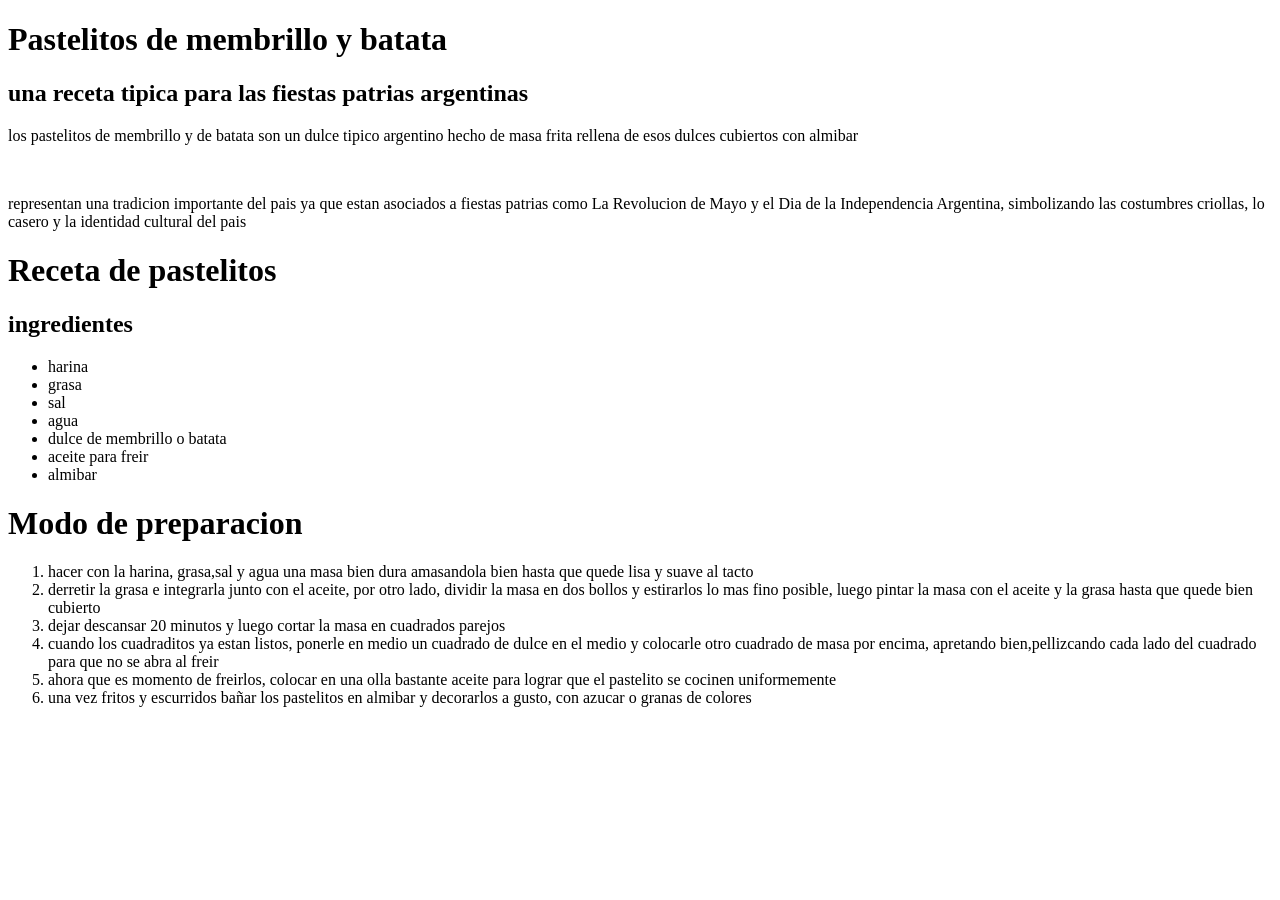
==== index.html @ d3f1de96 "Add files via upload" ====
<!DOCTYPE html>
<html lang="en" dir="ltr">
  <head>
    <meta charset="utf-8">
    <title>Receta tipica de Argentina</title>
  </head>
  <body>
    <h1>Pastelitos de membrillo y batata</h1>
    <h2>una receta tipica para las fiestas patrias argentinas</h2>
    <p>los pastelitos de membrillo y de batata son un dulce
    tipico argentino hecho de masa frita rellena de esos dulces
  cubiertos con almibar </p>
 <br>
 <p>representan una tradicion importante del pais ya que estan
 asociados a fiestas patrias como La Revolucion de Mayo y el Dia
de la Independencia Argentina, simbolizando las costumbres criollas,
lo casero y la identidad cultural del pais</p>
<h1>Receta de pastelitos</h1>
  <h2>ingredientes</h2>
  <ul>
    <li>harina</li>
    <li>grasa</li>
    <li>sal</li>
    <li>agua</li>
    <li>dulce de membrillo o batata</li>
    <li>aceite para freir</li>
    <li>almibar</li>
  </ul>
  <h1>Modo de preparacion</h1>
  <ol>
    <li>hacer con la harina, grasa,sal y agua una masa
    bien dura amasandola bien hasta que quede lisa y suave
    al tacto</li>
    <li>derretir la grasa e integrarla junto con el aceite, por
    otro lado, dividir la masa en dos bollos y estirarlos lo mas
    fino posible, luego pintar la masa con el aceite y la grasa
    hasta que quede bien cubierto</li>
    <li>dejar descansar 20 minutos y luego cortar la masa en
    cuadrados parejos </li>
    <li>cuando los cuadraditos ya estan listos, ponerle en
    medio un cuadrado de dulce en el medio y colocarle otro
    cuadrado de masa por encima, apretando bien,pellizcando
    cada lado del cuadrado para que no se abra al freir </li>
    <li>ahora que es momento de freirlos, colocar en una olla
    bastante aceite para lograr que el pastelito se cocinen
    uniformemente</li>
    <li>una vez fritos y escurridos bañar los pastelitos en
    almibar y decorarlos a gusto, con azucar o granas de colores</li>
  </ol>
  </body>
</html>
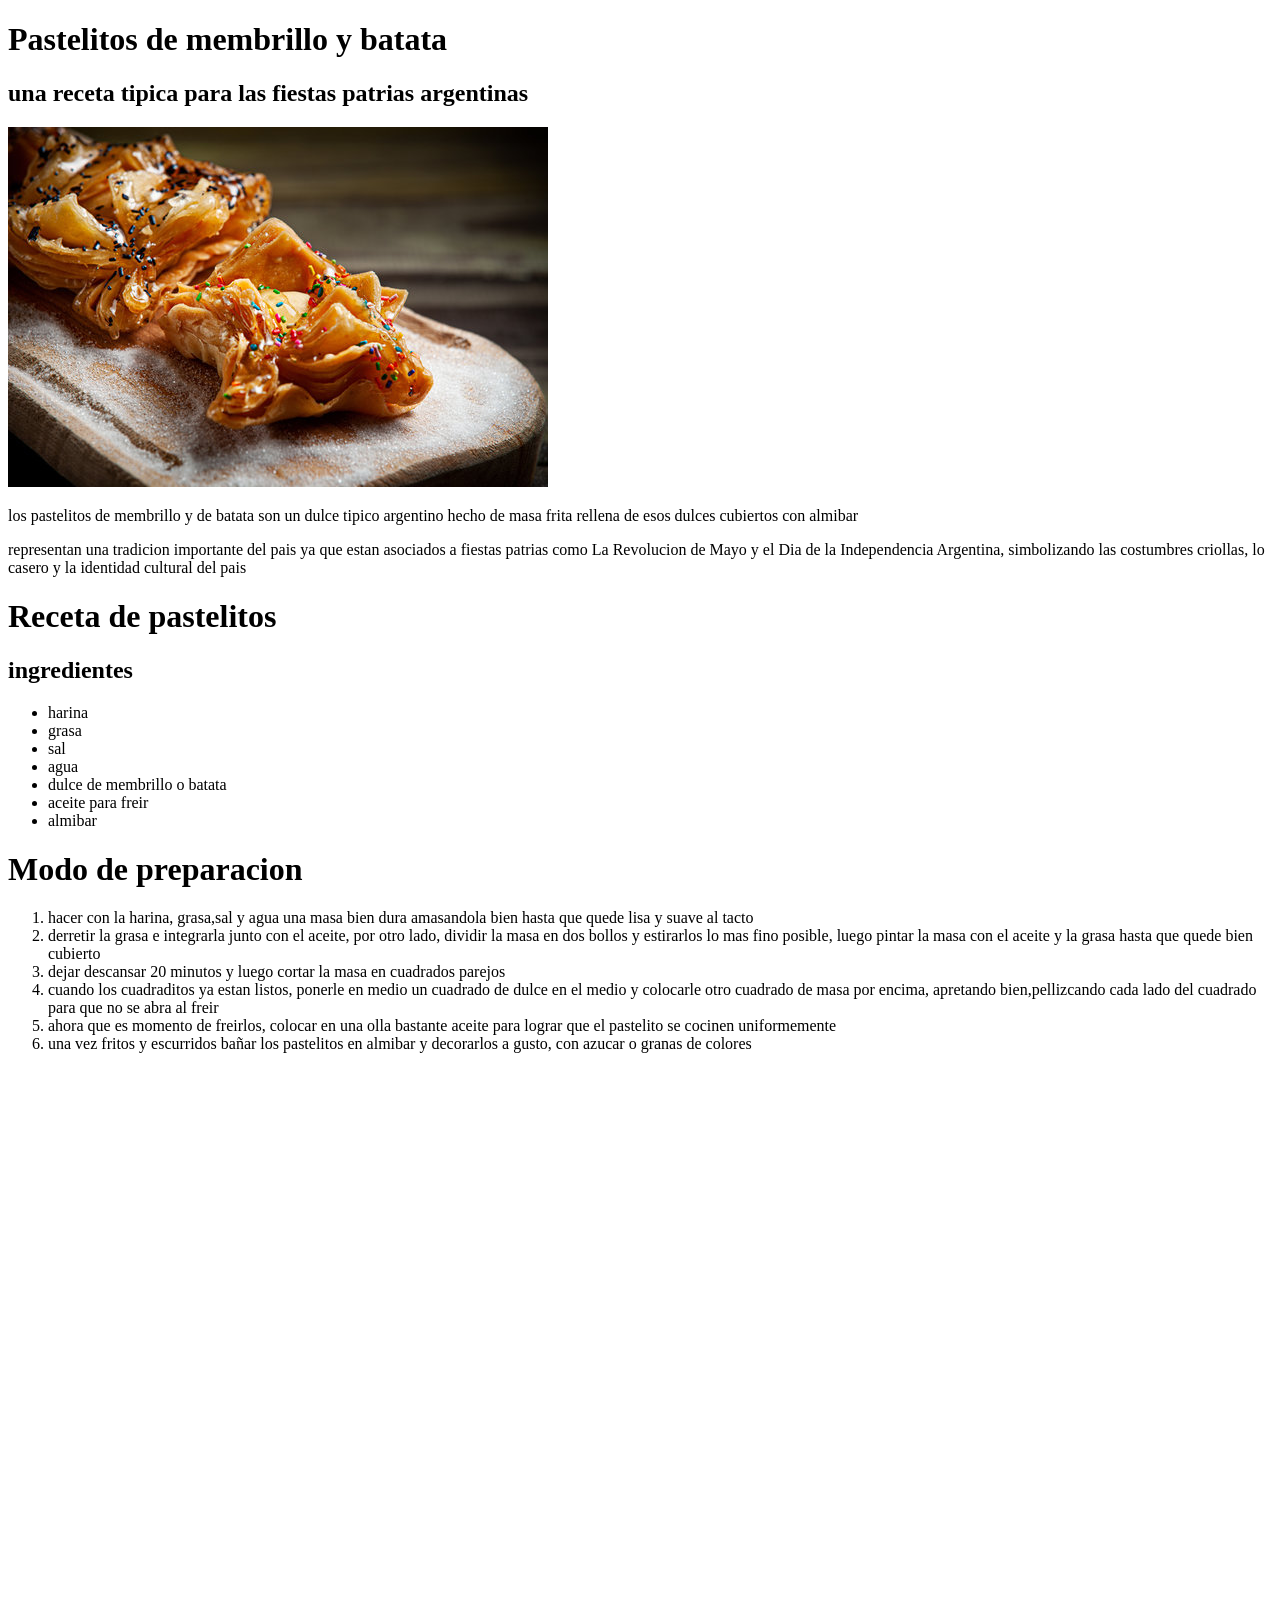
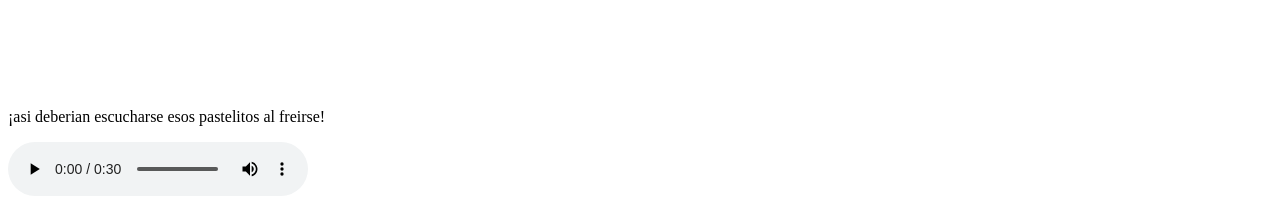
==== commit 81865e2e: "Add files via upload" ====
--- a/index.html
+++ b/index.html
@@ -7,10 +7,10 @@
   <body>
     <h1>Pastelitos de membrillo y batata</h1>
     <h2>una receta tipica para las fiestas patrias argentinas</h2>
+  <img src="./imagenes/foto.jpg.jpg" alt="">
     <p>los pastelitos de membrillo y de batata son un dulce
     tipico argentino hecho de masa frita rellena de esos dulces
   cubiertos con almibar </p>
- <br>
  <p>representan una tradicion importante del pais ya que estan
  asociados a fiestas patrias como La Revolucion de Mayo y el Dia
 de la Independencia Argentina, simbolizando las costumbres criollas,
@@ -47,5 +47,10 @@
     <li>una vez fritos y escurridos bañar los pastelitos en
     almibar y decorarlos a gusto, con azucar o granas de colores</li>
   </ol>
-  </body>
-</html>
+
+  <iframe width="560" height="315" src="https://www.youtube.com/embed/n4nc_VxspAg?si=p6sknlkwGPfvCom7" title="YouTube video player" frameborder="0" allow="accelerometer; autoplay; clipboard-write; encrypted-media; gyroscope; picture-in-picture; web-share" referrerpolicy="strict-origin-when-cross-origin" allowfullscreen></iframe>
+<br>
+<iframe src="https://www.google.com/maps/embed?pb=!1m18!1m12!1m3!1d26293.36000551557!2d-58.74483488916011!3d-34.53658779999999!2m3!1f0!2f0!3f0!3m2!1i1024!2i768!4f13.1!3m3!1m2!1s0x95bcbd13fe06f13b%3A0x86f15cef0f67a995!2sCentral%20de%20Sabores!5e0!3m2!1ses-419!2sar!4v1780020411900!5m2!1ses-419!2sar" width="400" height="300" style="border:0;" allowfullscreen="" loading="lazy" referrerpolicy="no-referrer-when-downgrade"></iframe>
+<br>
+<p>¡asi deberian escucharse esos pastelitos al freirse!</p>
+<audio controls src="./audios/freir.mp3">
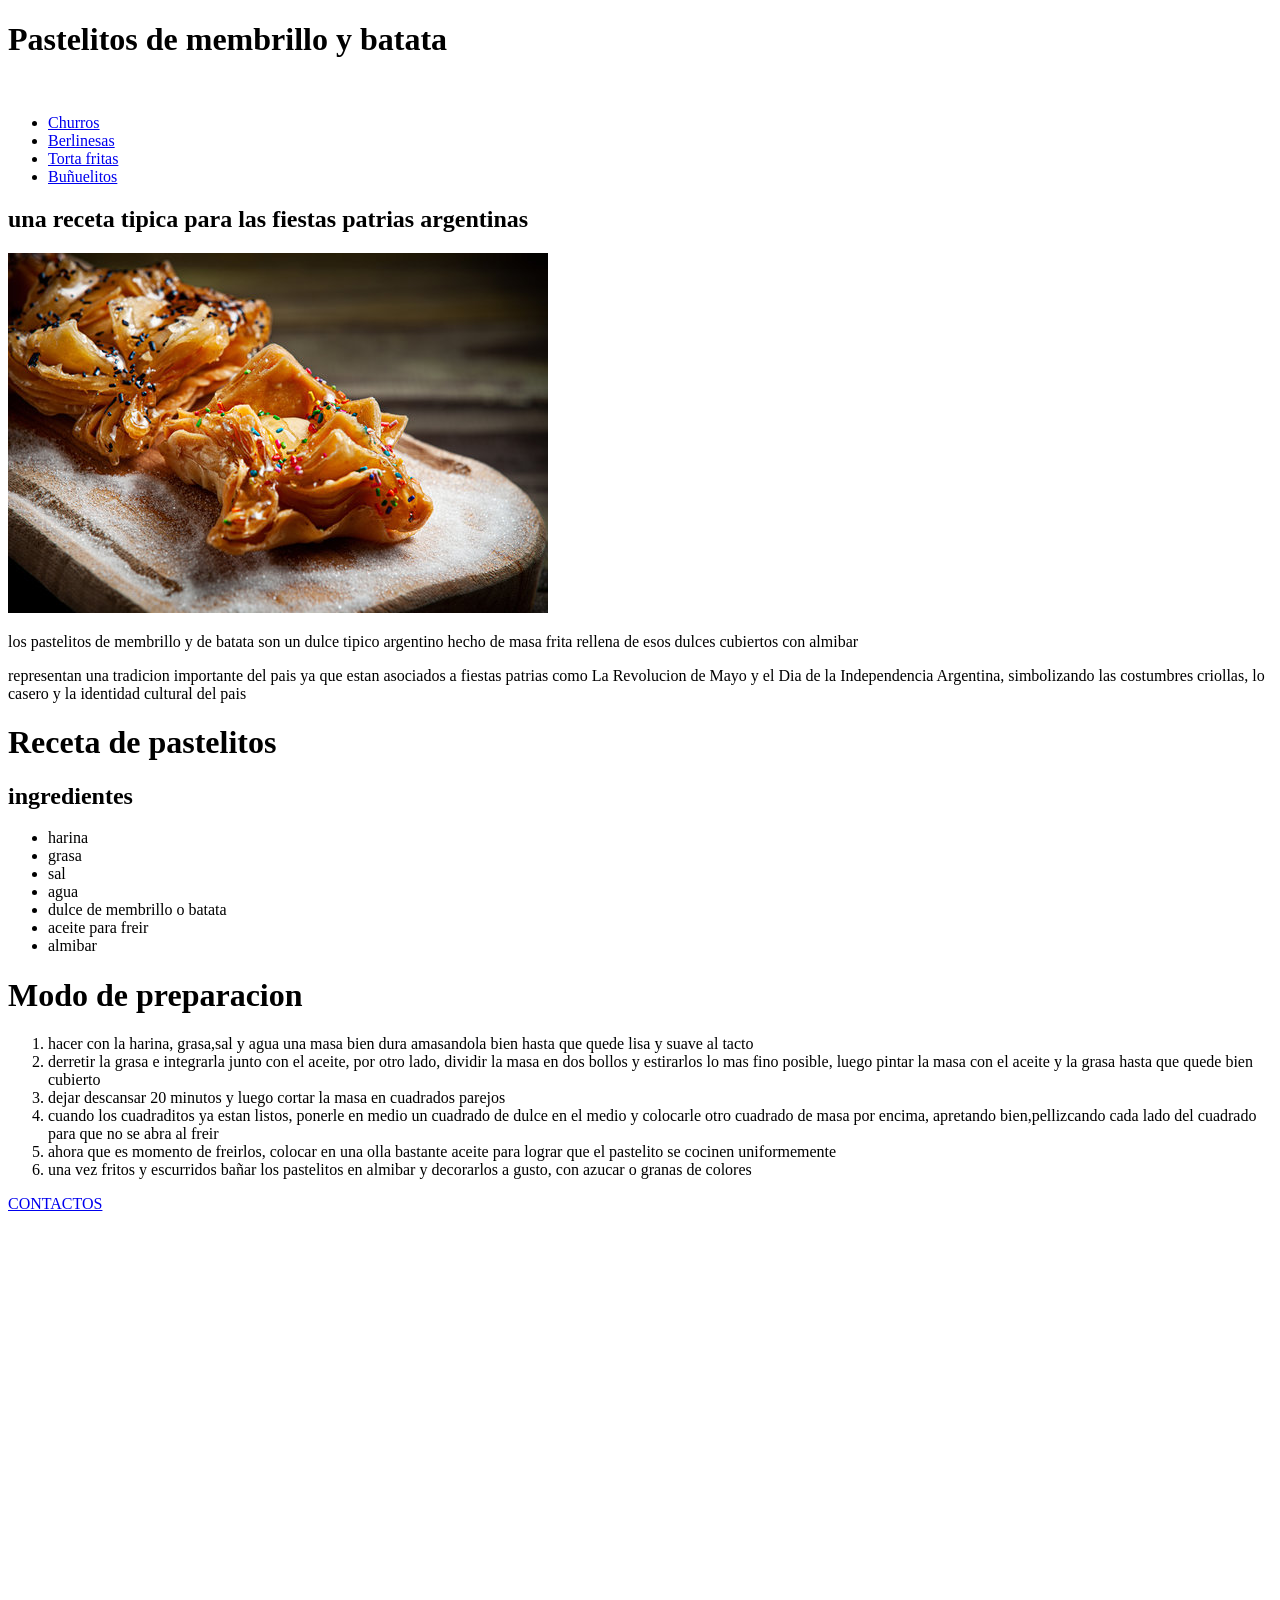
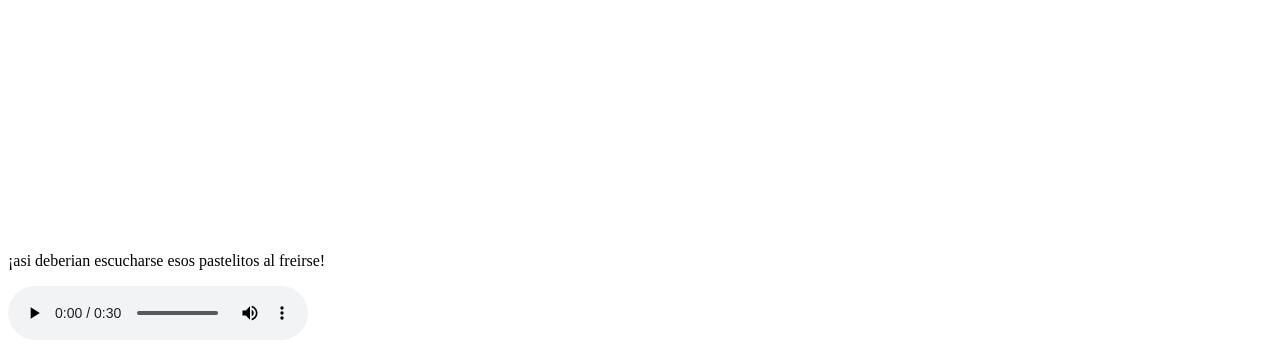
==== commit 341459e6: "Add files via upload" ====
--- a/index.html
+++ b/index.html
@@ -6,6 +6,13 @@
   </head>
   <body>
     <h1>Pastelitos de membrillo y batata</h1>
+    <br>
+    <ul>
+      <li> <a target="_blank" href="https://www.paulinacocina.net/como-hacer-churros-caseros/7933">Churros</a> </li>
+      <li> <a target="_blank"href="https://www.paulinacocina.net/berlinesas-bolas-fraile-pan-leche/11864">Berlinesas</a> </li>
+      <li> <a target="_blank"href="https://www.lanacion.com.ar/recetas/dulces/tortas-fritas-criollas-nid07042014/">Torta fritas</a> </li>
+      <li> <a target="_blank" href="https://www.clarin.com/recetas/pasteleria/bunuelos_7_myOm91lJx.html">Buñuelitos</a> </li>
+    </ul>
     <h2>una receta tipica para las fiestas patrias argentinas</h2>
   <img src="./imagenes/foto.jpg.jpg" alt="">
     <p>los pastelitos de membrillo y de batata son un dulce
@@ -47,10 +54,11 @@
     <li>una vez fritos y escurridos bañar los pastelitos en
     almibar y decorarlos a gusto, con azucar o granas de colores</li>
   </ol>
-
+<a href="contactos.html">CONTACTOS</a>
+<br>
   <iframe width="560" height="315" src="https://www.youtube.com/embed/n4nc_VxspAg?si=p6sknlkwGPfvCom7" title="YouTube video player" frameborder="0" allow="accelerometer; autoplay; clipboard-write; encrypted-media; gyroscope; picture-in-picture; web-share" referrerpolicy="strict-origin-when-cross-origin" allowfullscreen></iframe>
 <br>
-<iframe src="https://www.google.com/maps/embed?pb=!1m18!1m12!1m3!1d26293.36000551557!2d-58.74483488916011!3d-34.53658779999999!2m3!1f0!2f0!3f0!3m2!1i1024!2i768!4f13.1!3m3!1m2!1s0x95bcbd13fe06f13b%3A0x86f15cef0f67a995!2sCentral%20de%20Sabores!5e0!3m2!1ses-419!2sar!4v1780020411900!5m2!1ses-419!2sar" width="400" height="300" style="border:0;" allowfullscreen="" loading="lazy" referrerpolicy="no-referrer-when-downgrade"></iframe>
+<iframe src="https://www.google.com/maps/embed?pb=!1m18!1m12!1m3!1d27880683.24142682!2d-103.20307038380388!3d-31.458078819824415!2m3!1f0!2f0!3f0!3m2!1i1024!2i768!4f13.1!3m3!1m2!1s0x95bccaf5f5fdc667%3A0x3d2f77992af00fa8!2sArgentina!5e0!3m2!1ses-419!2sar!4v1780019851682!5m2!1ses-419!2sar" width="400" height="300" style="border:0;" allowfullscreen="" loading="lazy" referrerpolicy="no-referrer-when-downgrade"></iframe>
 <br>
 <p>¡asi deberian escucharse esos pastelitos al freirse!</p>
 <audio controls src="./audios/freir.mp3">
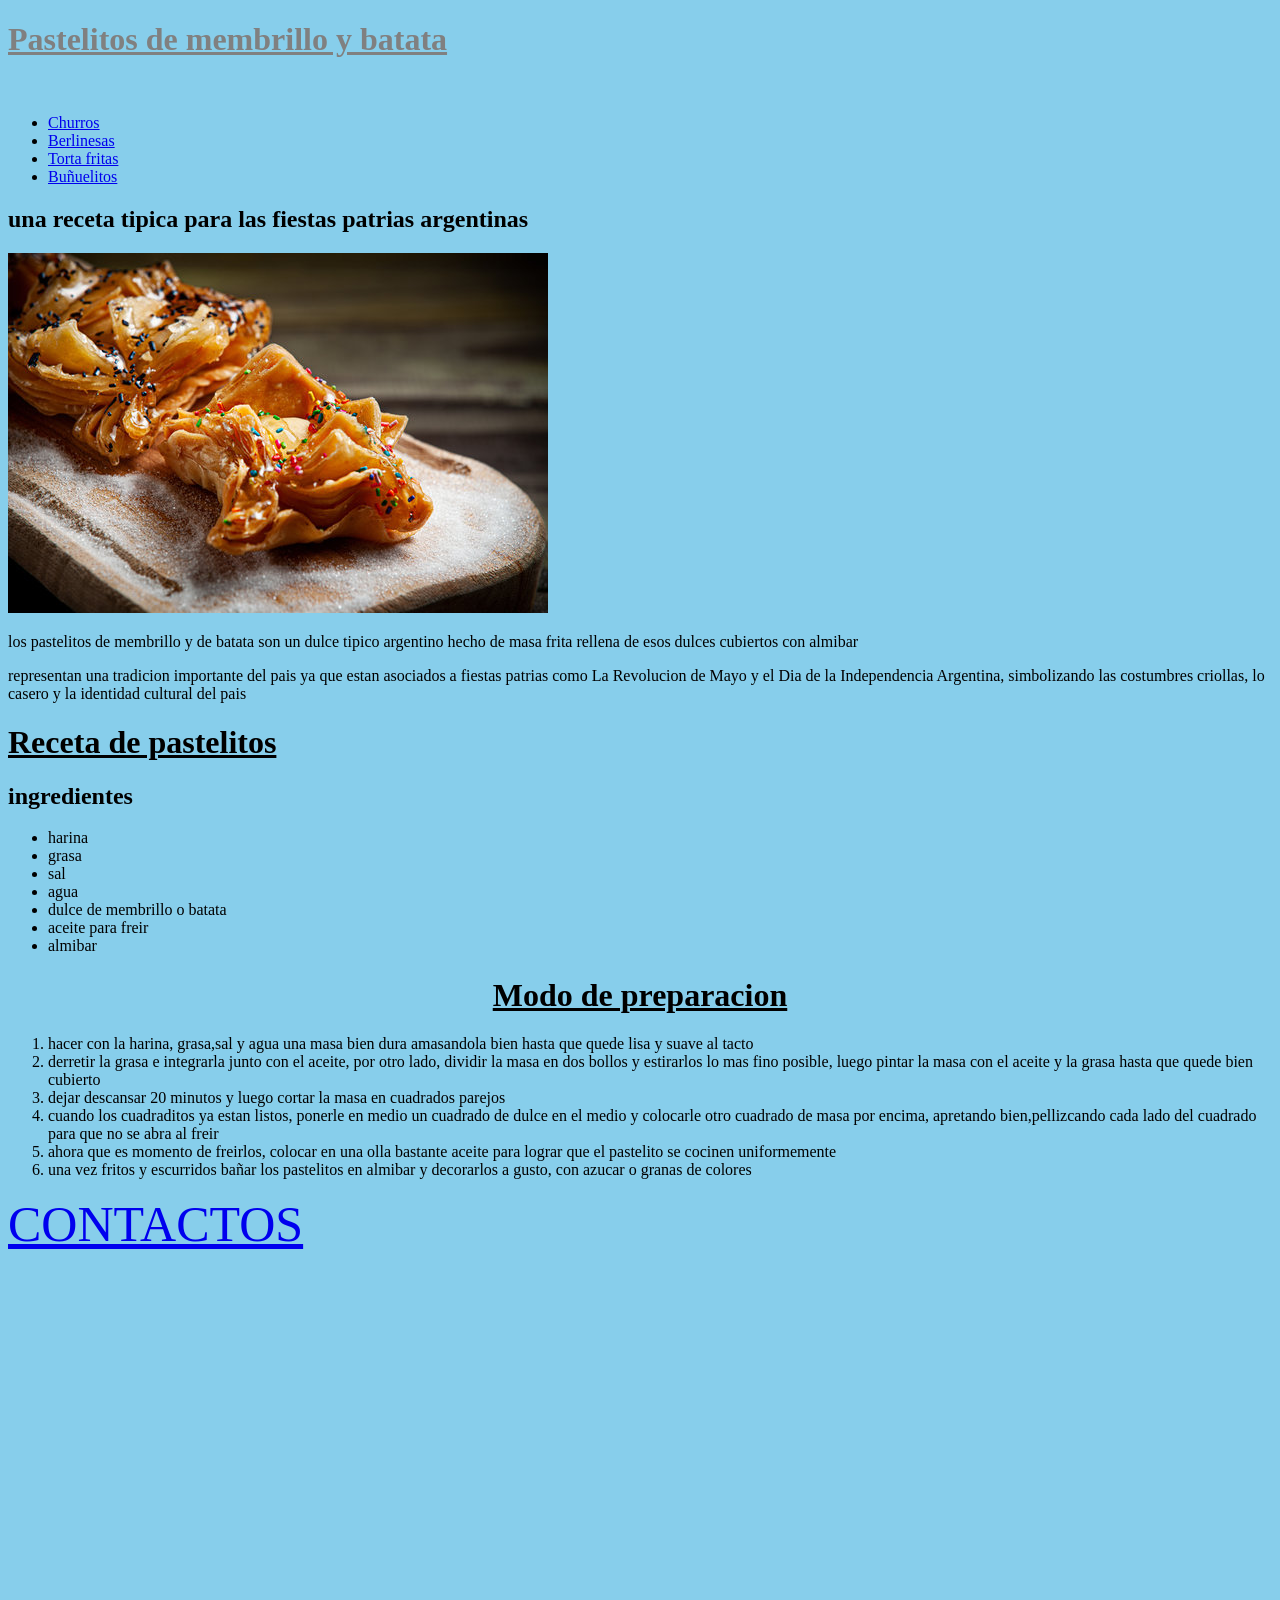
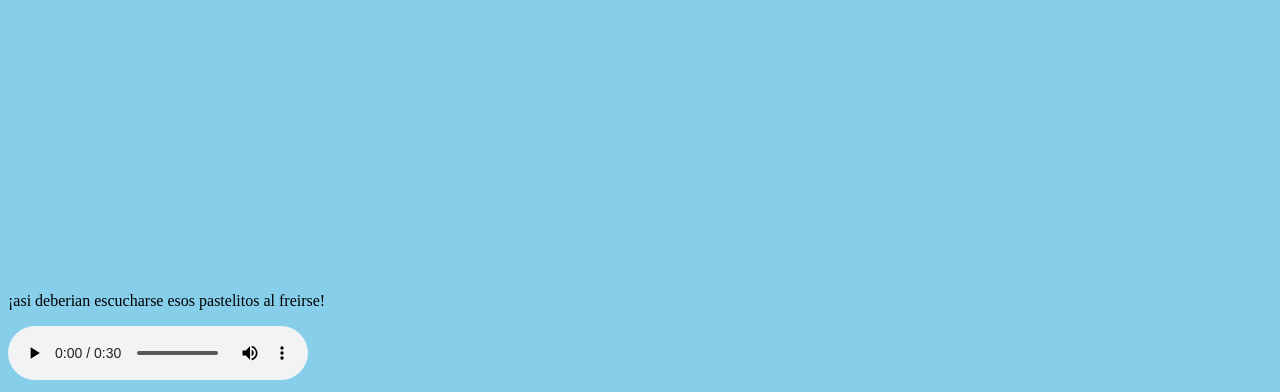
==== commit 64988861: "Add files via upload" ====
--- a/index.html
+++ b/index.html
@@ -3,9 +3,10 @@
   <head>
     <meta charset="utf-8">
     <title>Receta tipica de Argentina</title>
+  <link rel="stylesheet" href="./css/estilos.css">
   </head>
   <body>
-    <h1>Pastelitos de membrillo y batata</h1>
+    <h1 class="titulo">Pastelitos de membrillo y batata</h1>
     <br>
     <ul>
       <li> <a target="_blank" href="https://www.paulinacocina.net/como-hacer-churros-caseros/7933">Churros</a> </li>
@@ -14,7 +15,7 @@
       <li> <a target="_blank" href="https://www.clarin.com/recetas/pasteleria/bunuelos_7_myOm91lJx.html">Buñuelitos</a> </li>
     </ul>
     <h2>una receta tipica para las fiestas patrias argentinas</h2>
-  <img src="./imagenes/foto.jpg.jpg" alt="">
+  <img class="pastelito"src="./imagenes/foto.jpg.jpg" alt="">
     <p>los pastelitos de membrillo y de batata son un dulce
     tipico argentino hecho de masa frita rellena de esos dulces
   cubiertos con almibar </p>
@@ -33,7 +34,7 @@
     <li>aceite para freir</li>
     <li>almibar</li>
   </ul>
-  <h1>Modo de preparacion</h1>
+  <h1 class="modo">Modo de preparacion</h1>
   <ol>
     <li>hacer con la harina, grasa,sal y agua una masa
     bien dura amasandola bien hasta que quede lisa y suave
@@ -54,7 +55,7 @@
     <li>una vez fritos y escurridos bañar los pastelitos en
     almibar y decorarlos a gusto, con azucar o granas de colores</li>
   </ol>
-<a href="contactos.html">CONTACTOS</a>
+<a class="contacto"href="contactos.html">CONTACTOS</a>
 <br>
   <iframe width="560" height="315" src="https://www.youtube.com/embed/n4nc_VxspAg?si=p6sknlkwGPfvCom7" title="YouTube video player" frameborder="0" allow="accelerometer; autoplay; clipboard-write; encrypted-media; gyroscope; picture-in-picture; web-share" referrerpolicy="strict-origin-when-cross-origin" allowfullscreen></iframe>
 <br>
--- a/css/estilos.css
+++ b/css/estilos.css
@@ -0,0 +1,8 @@
+body { background-color:skyblue}
+.titulo{color:gray}
+.contacto{font-size: 50px}
+.modo{text-align: center;}
+h1{text-decoration: underline;}
+.tt{height: 50px}
+.wsp{height: 50px}
+.ig{height: 50px}
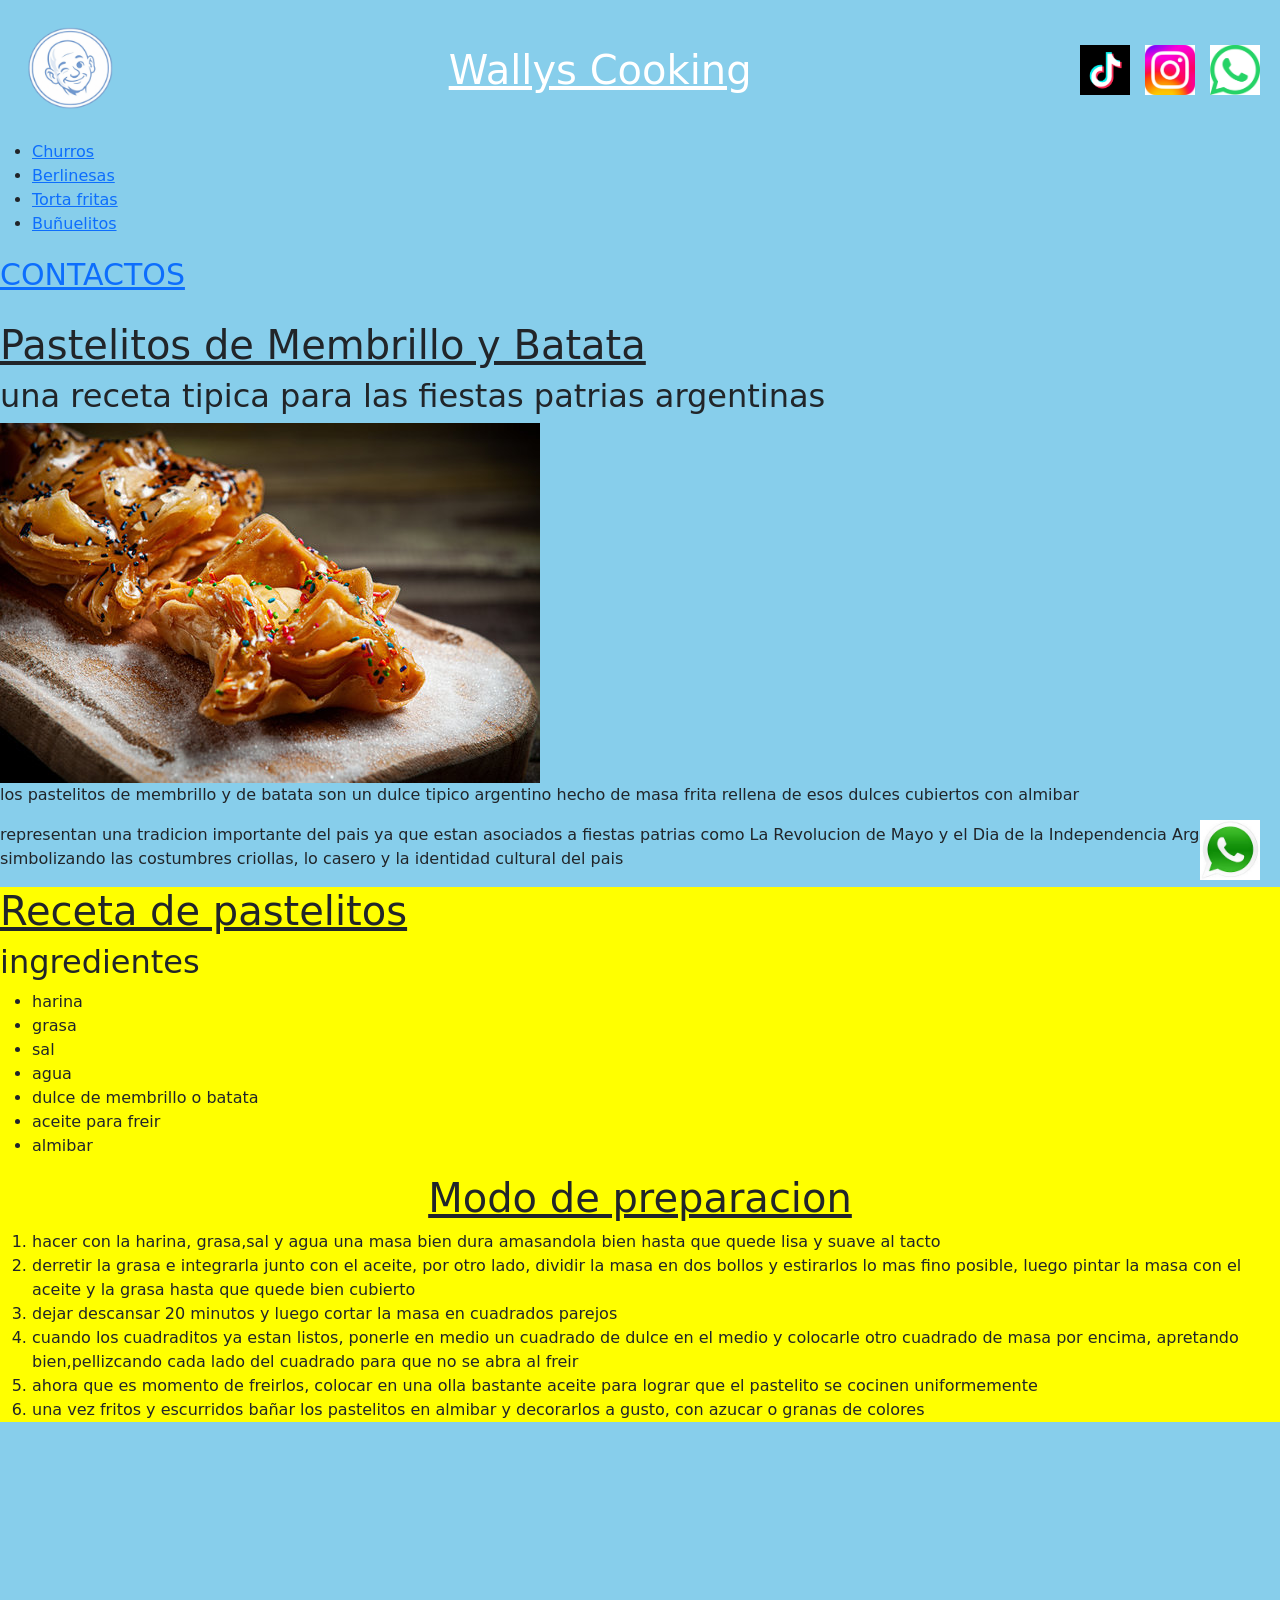
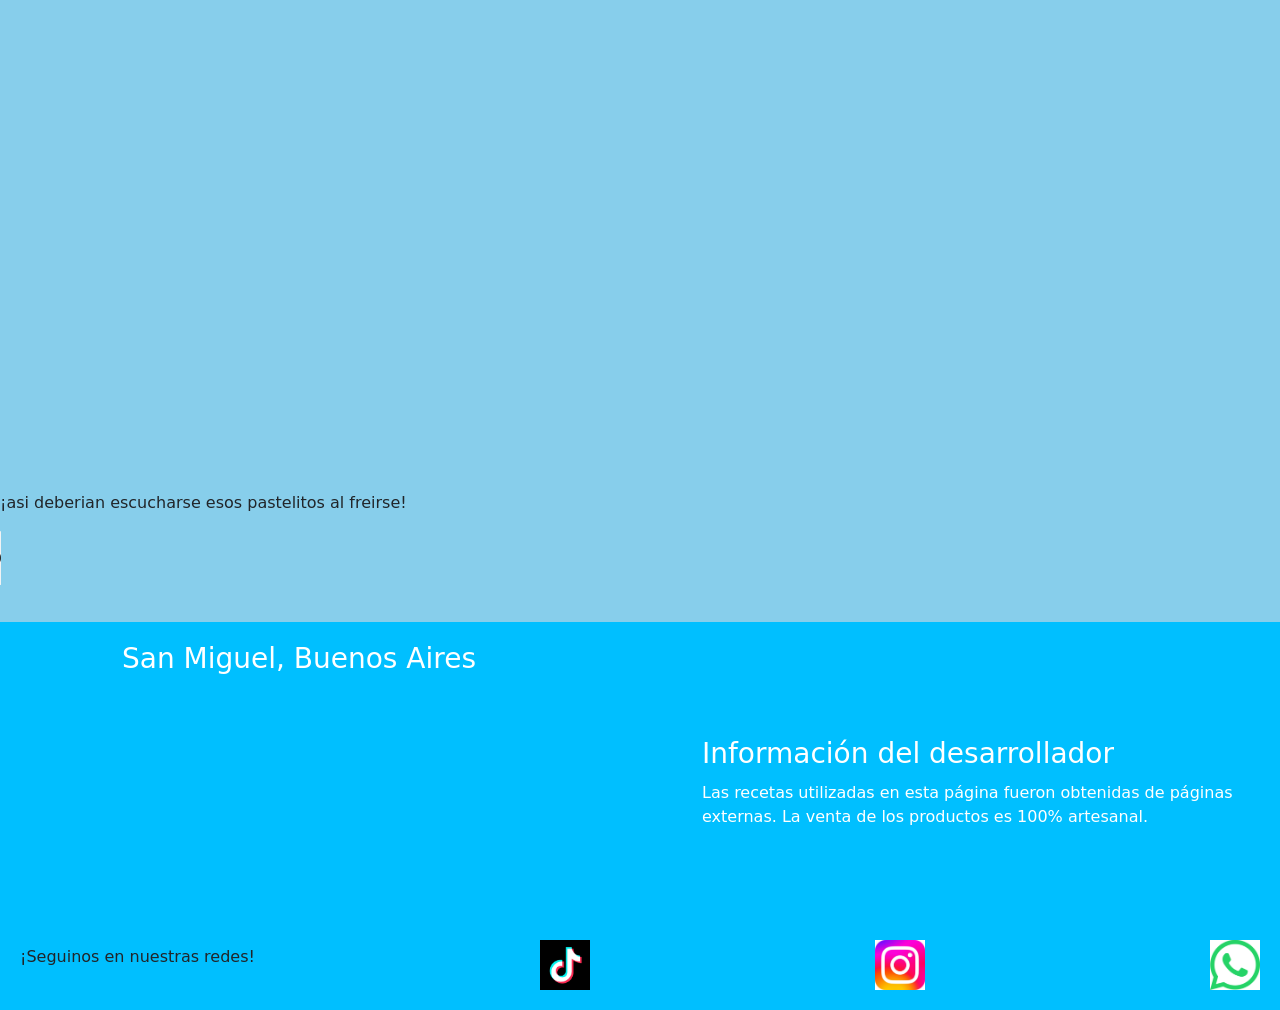
==== commit a6ed370d: "Add files via upload" ====
--- a/index.html
+++ b/index.html
@@ -3,63 +3,108 @@
   <head>
     <meta charset="utf-8">
     <title>Receta tipica de Argentina</title>
+<link href="https://cdn.jsdelivr.net/npm/bootstrap@5.3.8/dist/css/bootstrap.min.css" rel="stylesheet" integrity="sha384-sRIl4kxILFvY47J16cr9ZwB07vP4J8+LH7qKQnuqkuIAvNWLzeN8tE5YBujZqJLB" crossorigin="anonymous">
   <link rel="stylesheet" href="./css/estilos.css">
   </head>
   <body>
-    <h1 class="titulo">Pastelitos de membrillo y batata</h1>
-    <br>
-    <ul>
-      <li> <a target="_blank" href="https://www.paulinacocina.net/como-hacer-churros-caseros/7933">Churros</a> </li>
-      <li> <a target="_blank"href="https://www.paulinacocina.net/berlinesas-bolas-fraile-pan-leche/11864">Berlinesas</a> </li>
-      <li> <a target="_blank"href="https://www.lanacion.com.ar/recetas/dulces/tortas-fritas-criollas-nid07042014/">Torta fritas</a> </li>
-      <li> <a target="_blank" href="https://www.clarin.com/recetas/pasteleria/bunuelos_7_myOm91lJx.html">Buñuelitos</a> </li>
-    </ul>
-    <h2>una receta tipica para las fiestas patrias argentinas</h2>
-  <img class="pastelito"src="./imagenes/foto.jpg.jpg" alt="">
-    <p>los pastelitos de membrillo y de batata son un dulce
-    tipico argentino hecho de masa frita rellena de esos dulces
-  cubiertos con almibar </p>
- <p>representan una tradicion importante del pais ya que estan
- asociados a fiestas patrias como La Revolucion de Mayo y el Dia
-de la Independencia Argentina, simbolizando las costumbres criollas,
-lo casero y la identidad cultural del pais</p>
-<h1>Receta de pastelitos</h1>
-  <h2>ingredientes</h2>
-  <ul>
-    <li>harina</li>
-    <li>grasa</li>
-    <li>sal</li>
-    <li>agua</li>
-    <li>dulce de membrillo o batata</li>
-    <li>aceite para freir</li>
-    <li>almibar</li>
-  </ul>
-  <h1 class="modo">Modo de preparacion</h1>
-  <ol>
-    <li>hacer con la harina, grasa,sal y agua una masa
-    bien dura amasandola bien hasta que quede lisa y suave
-    al tacto</li>
-    <li>derretir la grasa e integrarla junto con el aceite, por
-    otro lado, dividir la masa en dos bollos y estirarlos lo mas
-    fino posible, luego pintar la masa con el aceite y la grasa
-    hasta que quede bien cubierto</li>
-    <li>dejar descansar 20 minutos y luego cortar la masa en
-    cuadrados parejos </li>
-    <li>cuando los cuadraditos ya estan listos, ponerle en
-    medio un cuadrado de dulce en el medio y colocarle otro
-    cuadrado de masa por encima, apretando bien,pellizcando
-    cada lado del cuadrado para que no se abra al freir </li>
-    <li>ahora que es momento de freirlos, colocar en una olla
-    bastante aceite para lograr que el pastelito se cocinen
-    uniformemente</li>
-    <li>una vez fritos y escurridos bañar los pastelitos en
-    almibar y decorarlos a gusto, con azucar o granas de colores</li>
-  </ol>
-<a class="contacto"href="contactos.html">CONTACTOS</a>
-<br>
-  <iframe width="560" height="315" src="https://www.youtube.com/embed/n4nc_VxspAg?si=p6sknlkwGPfvCom7" title="YouTube video player" frameborder="0" allow="accelerometer; autoplay; clipboard-write; encrypted-media; gyroscope; picture-in-picture; web-share" referrerpolicy="strict-origin-when-cross-origin" allowfullscreen></iframe>
-<br>
-<iframe src="https://www.google.com/maps/embed?pb=!1m18!1m12!1m3!1d27880683.24142682!2d-103.20307038380388!3d-31.458078819824415!2m3!1f0!2f0!3f0!3m2!1i1024!2i768!4f13.1!3m3!1m2!1s0x95bccaf5f5fdc667%3A0x3d2f77992af00fa8!2sArgentina!5e0!3m2!1ses-419!2sar!4v1780019851682!5m2!1ses-419!2sar" width="400" height="300" style="border:0;" allowfullscreen="" loading="lazy" referrerpolicy="no-referrer-when-downgrade"></iframe>
-<br>
-<p>¡asi deberian escucharse esos pastelitos al freirse!</p>
-<audio controls src="./audios/freir.mp3">
+    <header>
+      <img class="logo" src="./imagenes/pelado.png" alt="">
+        <h1 class="titulo">Wallys Cooking</h1>
+    <div class="redes">
+  <a target="_blank" href="https://www.tiktok.com/es-419/"><img class="tt"src="./imagenes/tiktok.jfif" alt=""></a>
+  <a  target="_blank"href="https://www.instagram.com/"><img class="ig"src="./imagenes/images" alt=""></a>
+  <a target="_blank"href="https://web.whatsapp.com/"><img class="wsp"src="./imagenes/descarga.png" alt=""></a>
+  </div>
+</header>
+      <nav>
+        <ul>
+        <li> <a target="_blank" href="https://www.paulinacocina.net/como-hacer-churros-caseros/7933">Churros</a> </li>
+        <li> <a target="_blank"href="https://www.paulinacocina.net/berlinesas-bolas-fraile-pan-leche/11864">Berlinesas</a> </li>
+        <li> <a target="_blank"href="https://www.lanacion.com.ar/recetas/dulces/tortas-fritas-criollas-nid07042014/">Torta fritas</a> </li>
+        <li> <a target="_blank" href="https://www.clarin.com/recetas/pasteleria/bunuelos_7_myOm91lJx.html">Buñuelitos</a> </li>
+      </ul>
+      <a class="contacto"href="contactos.html">CONTACTOS</a>
+
+      </nav>
+        <br>
+<h1>Pastelitos de Membrillo y Batata</h1>
+        <h2>una receta tipica para las fiestas patrias argentinas</h2>
+      <img class="pastelito"src="./imagenes/foto.jpg.jpg" alt="">
+        <p>los pastelitos de membrillo y de batata son un dulce
+        tipico argentino hecho de masa frita rellena de esos dulces
+      cubiertos con almibar </p>
+     <p>representan una tradicion importante del pais ya que estan
+     asociados a fiestas patrias como La Revolucion de Mayo y el Dia
+    de la Independencia Argentina, simbolizando las costumbres criollas,
+    lo casero y la identidad cultural del pais</p>
+    <section class="receta">
+      <h1>Receta de pastelitos</h1>
+        <h2>ingredientes</h2>
+        <ul>
+          <li>harina</li>
+          <li>grasa</li>
+          <li>sal</li>
+          <li>agua</li>
+          <li>dulce de membrillo o batata</li>
+          <li>aceite para freir</li>
+          <li>almibar</li>
+        </ul>
+        <h1 class="modo">Modo de preparacion</h1>
+        <ol>
+          <li>hacer con la harina, grasa,sal y agua una masa
+          bien dura amasandola bien hasta que quede lisa y suave
+          al tacto</li>
+          <li>derretir la grasa e integrarla junto con el aceite, por
+          otro lado, dividir la masa en dos bollos y estirarlos lo mas
+          fino posible, luego pintar la masa con el aceite y la grasa
+          hasta que quede bien cubierto</li>
+          <li>dejar descansar 20 minutos y luego cortar la masa en
+          cuadrados parejos </li>
+          <li>cuando los cuadraditos ya estan listos, ponerle en
+          medio un cuadrado de dulce en el medio y colocarle otro
+          cuadrado de masa por encima, apretando bien,pellizcando
+          cada lado del cuadrado para que no se abra al freir </li>
+          <li>ahora que es momento de freirlos, colocar en una olla
+          bastante aceite para lograr que el pastelito se cocinen
+          uniformemente</li>
+          <li>una vez fritos y escurridos bañar los pastelitos en
+          almibar y decorarlos a gusto, con azucar o granas de colores</li>
+        </ol>
+    </section>
+
+    <section>
+      <br>
+          <iframe width="560" height="315" src="https://www.youtube.com/embed/n4nc_VxspAg?si=p6sknlkwGPfvCom7" title="YouTube video player" frameborder="0" allow="accelerometer; autoplay; clipboard-write; encrypted-media; gyroscope; picture-in-picture; web-share" referrerpolicy="strict-origin-when-cross-origin" allowfullscreen></iframe>
+        <br>
+        <iframe src="https://www.google.com/maps/embed?pb=!1m18!1m12!1m3!1d27880683.24142682!2d-103.20307038380388!3d-31.458078819824415!2m3!1f0!2f0!3f0!3m2!1i1024!2i768!4f13.1!3m3!1m2!1s0x95bccaf5f5fdc667%3A0x3d2f77992af00fa8!2sArgentina!5e0!3m2!1ses-419!2sar!4v1780019851682!5m2!1ses-419!2sar" width="400" height="300" style="border:0;" allowfullscreen="" loading="lazy" referrerpolicy="no-referrer-when-downgrade"></iframe>
+        <br>
+      <p>¡asi deberian escucharse esos pastelitos al freirse!</p>
+      <audio controls src="./audios/freir.mp3">
+
+    </section>
+    <footer>
+      <div class="mapa">
+          <h3>San Miguel, Buenos Aires</h3>
+
+          <iframe src="https://www.google.com/maps/embed?pb=!1m18!1m12!1m3!1d26259.936523450513!2d-58.7386!3d-34.5438!2m3!1f0!2f0!3f0!3m2!1i1024!2i768!4f13.1!3m3!1m2!1s0x95bcbd58b3a1f9a1%3A0x3a43d73f9b2f2d54!2sSan%20Miguel%2C%20Provincia%20de%20Buenos%20Aires!5e0!3m2!1ses-419!2sar!4v1785480000000!5m2!1ses-419!2sar"
+          allowfullscreen=""
+          loading="lazy"></iframe>
+        </div>
+  <div class="desarrollador">
+              <h3>Información del desarrollador</h3>
+
+              <p>
+                  Las recetas utilizadas en esta página fueron obtenidas de páginas externas.
+                  La venta de los productos es 100% artesanal.
+              </p>
+      </div>
+      <p>¡Seguinos en nuestras redes!</p>
+
+       <a target="_blank" href="https://www.tiktok.com/es-419/"><img class="tt"src="./imagenes/tiktok.jfif" alt=""></a>
+      <a  target="_blank"href="https://www.instagram.com/wallys.cooking?igsh=bDFodjd2emFlZXk1"><img class="ig"src="./imagenes/images" alt=""></a>
+      <a target="_blank"href="https://web.whatsapp.com/"><img class="wsp"src="./imagenes/descarga.png" alt=""></a></footer>
+      <a href="https://wa.me/5491112345678" target="_blank" class="whatsapp">
+          <img src="./imagenes/images.jfif" alt="WhatsApp">
+      </a>
+      <script src="https://cdn.jsdelivr.net/npm/bootstrap@5.3.8/dist/js/bootstrap.bundle.min.js" integrity="sha384-FKyoEForCGlyvwx9Hj09JcYn3nv7wiPVlz7YYwJrWVcXK/BmnVDxM+D2scQbITxI" crossorigin="anonymous"></script>
+  </body>
--- a/css/estilos.css
+++ b/css/estilos.css
@@ -1,8 +1,82 @@
 body { background-color:skyblue}
-.titulo{color:gray}
-.contacto{font-size: 50px}
+.titulo{color:white}
+.contacto{font-size: 30px}
 .modo{text-align: center;}
 h1{text-decoration: underline;}
 .tt{height: 50px}
 .wsp{height: 50px}
 .ig{height: 50px}
+.receta {background-color: yellow}
+.whatsapp{
+    position: fixed;
+    bottom: 20px;
+    right: 20px;
+}
+
+.whatsapp img{
+    width: 60px;
+    height: 60px;
+    }
+
+
+    header{
+    display: flex;
+    justify-content: space-between;
+    align-items: center;
+    flex-wrap: wrap;
+    background-color: skyblue;
+    padding: 20px;
+}
+
+.logo{
+    width: 100px;
+    height: 100px;
+}
+
+.titulo{
+    flex: 1;
+    text-align: center;
+    margin: 0;
+    color: white;
+    font-size: 40px;
+}
+
+.redes{
+    display: flex;
+    gap: 15px;
+    align-items: center;
+}
+
+footer{
+    display: flex;
+    justify-content: space-between;
+    align-items: center;
+    flex-wrap: wrap;
+    background-color: deepskyblue;
+    padding: 20px;
+    margin-top: 30px;
+}
+
+.desarrollador{
+    width: 45%;
+    color: white;
+}
+
+.desarrollador h3{
+    margin-bottom: 10px;
+}
+
+.mapa{
+    width: 45%;
+    text-align: center;
+}
+
+.mapa h3{
+    color: white;
+}
+
+.mapa iframe{
+    width: 350px;
+    height: 250px;
+    border: 0;
+}
